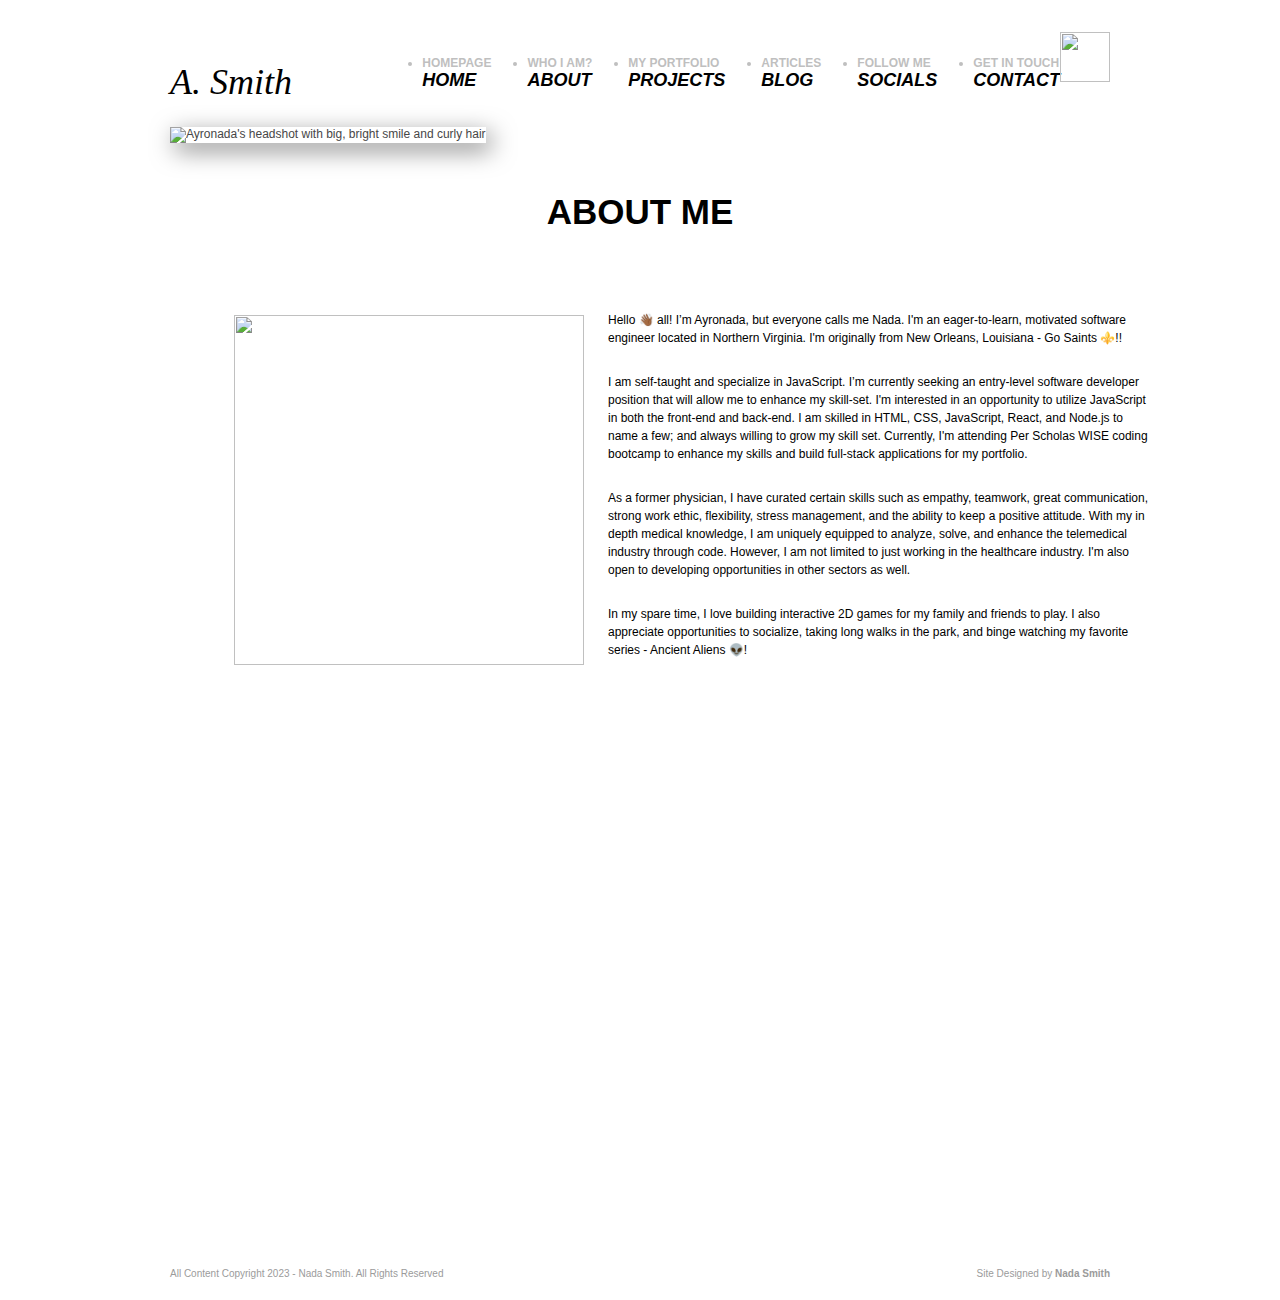
==== about.html @ b89fef7f "Update about.html" ====
<!DOCTYPE html>
<html lang="en">
    <head>
        <meta charset="UTF-8">
        <meta name="viewport" content="width=1000, user-scalable=0">
        <title>About Page</title>
        <link rel="stylesheet" href="https://meyerweb.com/eric/tools/css/reset/reset.css"> <!-- link to stylesheet that removes browser default styling-->
        <link rel="stylesheet" href="stylesheet.css">
        <script src="https://kit.fontawesome.com/10e9e3ac9a.js" crossorigin="anonymous"></script>

    </head>
    <body>
          
        <!--HEADER SECTION-->
        <header class="header-page">
            <div class="fixed-width clearfix">
                <em class="site-name">A. Smith</em>
                <nav class="moon">
                    <ul>
                        <li><a href="index.html">homepage<em>home</em></a></li>
                        <li><a href="#">who I am?<em>about</em></a></li>
                        <li><a href="projects.html">MY PORTFOLIO<em>projects</em></a></li>
                        <li><a href="https://medium.com/@ayronada">articles<em>blog</em></a></li>
                        <li><a href="socials.html">Follow Me<em>Socials</em></a></li>
                        <li><a href="contact.html">get in touch<em>contact</em></a></li>
                    </ul>
                    <img id="moon" src="moon.png" alt="">
                </nav>
            </div>
        </header>
    

        <div id="container" class="fixed-width">

            <section>
                <img class="top-image" src="nada6.png" alt="Ayronada's headshot with big, bright smile and curly hair">
            </section>

            <br>

            <h1 class="About-page-title">About Me</h1>

            <figure class="figure-about">

                <section class="professional-picture">
                    <img class="prof-pic" src="nada3.png" alt="">
                </section>
                
                <figcaption class="prof-text" class="clearfix">

                    <p>
                        Hello 👋🏾  all! I’m Ayronada, but everyone calls me Nada. I'm an eager-to-learn, motivated software engineer 
                        located in Northern Virginia. I'm originally from New Orleans, Louisiana - Go Saints ⚜️!!
                    </p>
                    <br>
                    <p>
                        I am self-taught and specialize in JavaScript. I’m currently seeking an entry-level software developer position 
                        that will allow me to enhance my skill-set. I'm interested in an opportunity to utilize JavaScript in both the 
                        front-end and back-end. I am skilled in HTML, CSS, JavaScript, React, and Node.js to name a few; and always willing 
                        to grow my skill set. Currently, I'm attending Per Scholas WISE coding bootcamp to enhance my skills and build 
                        full-stack applications for my portfolio.
                    </p>
                    <br>
                    <p>
                        As a former physician, I have curated certain skills such as empathy, teamwork, great communication, strong 
                        work ethic, flexibility, stress management, and the ability to keep a positive attitude. With my in depth 
                        medical knowledge, I am uniquely equipped to analyze, solve, and enhance the telemedical industry through code.
                        However, I am not limited to just working in the healthcare industry. I'm also open to developing opportunities 
                        in other sectors as well. 

                    </p>
                    <br>
                    <p>
                        In my spare time, I love building interactive 2D games for my family and friends to play. I also appreciate 
                        opportunities to socialize, taking long walks in the park, and binge watching my favorite series - Ancient Aliens 👽! 
                    </p>
                </figcaption>
            </figure>

            <!--FOOTER SECTION-->
            <footer class="footer-page-about">
                <div class="footer-page-content fixed-width clearfixed">
                    <small class="copyright">All Content Copyright 2023 - Nada Smith. All Rights Reserved</small>
                    <small class="credits">Site Designed by <a href="#">Nada Smith</a></small>
                </div>
            </footer>
    
    
            <script defer src="app2.js" charset="utf-8"></script>

        </div>

    </body>
</html>
---- stylesheet.css ----
body, *, *::before, *::after {     /*understand why we put this at the top*/
    box-sizing: border-box;
}

html, body {
    font-family: Helvetica, sans-serif;
    font-size: 12px;
    color:#474747;
}

body {
    background-color: var(--primary-color);
    min-height: 100vh;
}


.fixed-width {
    width: 940px;
    margin: 0 auto 0 auto;  /*centers the div when a block level element; centered bc left and right will automatically be caluclated by browswer to be centered*/
}

h1,h2,h3,h4,h5,h6, .title  {
    font-family: economica, sans-serif;
    text-transform: uppercase;
    font-weight: bold;
    margin: 0 0 1em;
    color: var(--secondary-color);
}

p {
    color: var(--secondary-color);
}

.icon {
    color: var(--secondary-color);
}

h2 {
    font-size: 1.6rem;
}

h3 {
    font-size: 1.2rem;
}

a {
    color: inherit; /*anchor will keep the same color and have no cast*/
    font-weight: bold;
    text-decoration: none;
}

a:hover, a:visited, a:active {
    text-decoration: none;
    color: inherit;
}

p {
    margin: 0.5em 0;
    line-height: 1.5em;
}

.clearfix:before, .clearfix:after {
    content: "";
    display: table;
    
}

.clearfix:after {
    clear:both;
}

/*=========================================
    Header
==========================================*/
.top-image {
    box-shadow: 5px 7px 25px rgba(0, 0, 0, 0.5);
}

.header-page {
       padding-bottom: 2em;
    }


    .header-page h1 {
        position: absolute;
        overflow: hidden;
        top: -100%;
        left: -100%;
    }

    .header-page > div {
        position: relative;
    }

    .site-name {
        font-family: cursive;
        font-size: 3rem;
        position: absolute;   
        bottom: 0;
        color: var(--secondary-color);
    }    

    .header-page nav {
        float: right;
        font-family: Economica, sans-serif;
        text-transform: uppercase;
    }

    .header-page nav li {
        color: #bfbfbf;
        float: left;
        margin-right: 3rem;
        padding-top: 3rem;
    }

    .header-page nav li:last-child {
        margin-right: 0
    }

    .header-page nav li em {
        display: block;         /*making em a block level element it will push it down to the next line*/
        color: var(--secondary-color);
        font-size: 1.5em;
    }

    .lightndark {
        width: 20px;
        cursor: pointer;
    }
    
    #moon {
        width: 50px;
        height: 50px;
        cursor: pointer;
        margin-top: 2em;
    }

    .moon {
        display: flex;
    }

    :root{
        --primary-color: white;
        --secondary-color: black;
    }
    .dark-theme {
        --primary-color: black;
        --secondary-color: white;
    }
    
/*========================================== 
    Main Visual 
==========================================*/

    .main-visual > img {
        width: 940px;
        display: block;
    }    

    .main-visual figcaption {
        background-color: #f6f6f6;
        padding: 0.5em 1em;
    }

    .main-visual figcaption > strong {
        font-size: 1.4em;
    }

    figcaption {
        padding-top: 3em;
    }
/*========================================
    About-Section
=========================================*/

img {
    width: 940px;
}

/*=============================
    Claims
=============================*/


.claim1 {
        float: left;
        width: 30%;
        margin-right: 5%;
        margin-bottom: 5%;  
}

    .claim1:last-child {
        margin-right: 0%;
    }

    .fa-magnifying-glass {
        font-size: 2.5rem;
        font-weight: bold;
        color:#9a9a9a;
        float: left;
        width: 25%;
    }

    .claim1 header > h2 {
        float: left;
        width: 75%;
        padding-left: 20%;
        font-size: 20.px;
    }

.para-2 {
    margin-top: 2em;
}

.claim2 {
        float: left;
        width: 30%;
        margin-right: 5%;
}

.work-image {
    box-shadow: 5px 7px 25px rgba(0, 0, 0, 0.5);
}

.work-image:hover {
    transform: scale(2.5);
}

.work-image-socials:hover {
    transform: scale(2);
    color: goldenrod;
}

.about-me-image {
    width: 278px;
    box-shadow: 5px 7px 25px rgba(0, 0, 0, 0.5);
}

.about-me-image:hover {
    transform: scale(2.5);
}
    .claim2:last-child {
        margin-right: 0%;
    }

    .fa-star {
        font-size: 2.5rem;
        font-weight: bold;
        color:#9a9a9a;
        float: left;
        width: 25%;
    }

    .claim2 header > h2 {
        float: left;
        width: 75%;
        padding-left: 35px;
        font-size: 20.px;
    }

.claim3 {
    float: left;
    width: 30%;
    margin-right: 5%;
}

    .claim3:last-child {
        margin-right: 0%;
    }

    .fa-readme {
        font-size: 2.5rem;
        font-weight: bold;
        color:#9a9a9a;
        float: left;
        width: 25%;
    }

    .claim3 header > h2 {
        float: left;
        width: 75%;
        padding-left: 45px;
        font-size: 20.5px;
    }

.data-block {
    margin-top: 5%;
    margin-bottom: 5%;
}

/*==============================
    Portfolio
==============================*/

    .portfolio {
        position: relative;      /*this element becomes the anchor*/
    }

    .portfolio::before {
        content: " ";
        display: block;
        height: 20px;
        background: url(Images/pattern3.png) left top repeat-x;
    }

    .title-wrapper {
        position: absolute;    /* this element becomes anchored to the anchor element*/
        top: 0;           
        left: 0;
        right: 0;              /*setting the element to top, left, right 0 will superimpose header onto div*/
        text-align: center;
    }

    .portfolio div > h2 {
        display: inline;
        background-color: var(--primary-color);
        padding-right: 3%;
        padding-left: 3%;
    }

.my-work {
    font-size: 35px;
}

.work1 {
    float: left;
    width: 22%;
    margin-right: 4%;
}

.work1 img {
    width: 200px;
    height: 120px;
  
}

.work1 figure {
    margin-top: 5em;
    margin-bottom: 1em;
}

.work2 {
    float: left;
    width: 22%;
    margin-right:4%;
}

.work2 img {
    width: 200px;
    height: 120px;
  
}

.work2 figure {
    margin-top: 5em;
    margin-bottom: 1em;
}

.work3 {
    float: left;
    width: 22%;
    margin-right: 4%;
}

.work3 img {
    width: 200px;
    height: 120px;
  
}

.work3 figure {
    margin-top: 5em;
    margin-bottom: 1em;
}

.work4 {
    float: left;
    width: 22%;
    margin-right: 0;
}

.work4 img {
    width: 200px;
    height: 120px;
    width: 100%;
}

.work4 figure {
    margin-top: 5em;
    margin-bottom: 1em;
}

.work5 {
    float: left;
    width: 22%;
    margin-right: 4%;
}

.work5 img {
    width: 200px;
    height: 120px;
  
}

.work5 figure {
    margin-top: 5em;
    margin-bottom: 1em;
}

.work6 {
    float: left;
    width: 22%;
    margin-right: 4%;
}

.work6 img {
    width: 200px;
    height: 120px;
  
}

.work6 figure {
    margin-top: 5em;
    margin-bottom: 1em;
}

.work7 {
    float: left;
    width: 22%;
    margin-right: 4%;
}

.work7 img {
    width: 200px;
    height: 120px;
  
}

.work7 figure {
    margin-top: 5em;
    margin-bottom: 1em;
}

.work8 {
    float: left;
    width: 22%;
    margin-right: 0;
}

.work8 img {
    width: 200px;
    height: 120px;
    width: 100%;
}

.work8 figure {
    margin-top: 5em;
    margin-bottom: 1em;
}
/*======================================
    Contact Form
=======================================*/

#contact-title {
    font-weight: bolder;
    font-size: 35px;
    text-align: center;
    color: var(--secondary-color);
}

.contact-page {
    display: flex;
    padding: 2%;
}

.map {
    padding-left: 1%;
}

.form {
    height: 2%;
    padding: 2%;
    background-color: mistyrose;
    box-shadow: 5px 7px 25px rgba(0, 0, 0, 0.5);
}

.form:hover {
    transform: scale(1.2);
}

.form-info {
    background-color: mistyrose;
}

.form-thank-you {
    display:;
    margin-top: 2%;
    height: 2%;
    padding: 2%;
    background-color: mistyrose;
    box-shadow: 5px 7px 25px rgba(0, 0, 0, 0.5);
    border: solid;
}

.form-thank-you h1 {
    font-size: x-large;
    font-weight:550;
}

.form-thank-you p {
    font-size: medium;
}

.form-thank-you:hover {
    transform: scale(1.5);
}

.form-thank-you p a:hover {
    color: goldenrod;
}

input[type=text] {
    width: 100%;
    margin-bottom: 1em;
    border: solid 2px;
    border-radius: 4px;
    background-color:ghostwhite;
}

input[type=text]:focus {
    background-color: bisque;
}

input[type=email] {
    width: 100%;
    margin-bottom: 1em;
    border: solid 2px;
    border-radius: 4px;
    background-color:ghostwhite;
}

input[type=email]:focus {
    background-color: bisque;
}


textarea {
    width: 100%;
    height: 150px;
    box-sizing: border-box;
    border: solid 2px;
    border-radius: 4px;
    resize: none;
    margin-bottom: 1em;
    background-color:ghostwhite;
}

textarea:focus {
    background-color: bisque;
}

button {
    border-radius: 10px;
    border: solid;
    background-color:white;
    box-shadow: 5px 7px 25px rgba(0, 0, 0, 0.5);
}

button:active {
    background-color:#bfbfbf;
}

.form-invalid {
    outline: 2px solid red !important;
}

/*=============================
    Footer
=============================*/

.footer-page::before {   /*use pseudoclass to create space on page w/o adding markup to index page*/
    content: " ";
    display: block;
    height: 5px;
}



.footer-page-index {
    color: #9b9b9b ;
    margin-top: 20vh;
}

    .footer-page-index .copyright {
        float: left;
    }
    
    .footer-page-index .socials {
        padding-left: 10%;
    }

    .footer-page-index .credits {
        float: right;
    }

.footer-page-about {
    color: #9b9b9b ;
    margin-top: 53vh;
}
    .footer-page-about .copyright {
        float: left;
    }
    
    .footer-page-about .socials {
        padding-left: 10%;
    }

    .footer-page-about .credits {
        float: right;
    }

.footer-page-projects {
    color: #9b9b9b ;
    margin-top: 50vh;
}
    .footer-page-projects .copyright {
        float: left;
    }
    
    .footer-page-projects .socials {
        padding-left: 10%;
    }

    .footer-page-projects .credits {
        float: right;
    }

.footer-page-socials {
    color: #9b9b9b ;
    margin-top: 50vh;
}
    .footer-page-socials .copyright {
        float: left;
    }
    
    .footer-page-socials .socials {
        padding-left: 10%;
    }

    .footer-page-socials .credits {
        float: right;
    }

.footer-page-contact {
    color: #9b9b9b ;
    margin-top: 52vh;
}
    .footer-page-contact .copyright {
        float: left;
    }
    
    .footer-page-contact .socials {
        padding-left: 10%;
    }

    .footer-page-contact .credits {
        float: right;
    }

    .footer-page-contact-copy {
        color: #9b9b9b ;
        margin-top: 73vh;
    }
        .footer-page-contact-copy .copyright {
            float: left;
        }
        
        .footer-page-contact-copy .socials {
            padding-left: 10%;
        }
    
        .footer-page-contact-copy .credits {
            float: right;
        }

@media (max-width:950px ) {
    .footer-page-index, .footer-page-about, .footer-page-projects, .footer-page-socials, .footer-page-contact {
        color: #9b9b9b ;
        font-size: 1rem;
        height: px;
        margin-top: auto;
        position: fixed;
        bottom: 0;
    }
}




#container {
    background-color: var(--primary-color);
}



    /*position: fixed;  /*=================================================*/
    /*bottom: 0;        /* this makes the footer stay at the bottom of page*/
    /*width: 100%;      /*=================================================
    }*/

    .footer-page .copyright {
        float: left;
    }
    
    .footer-page .socials {
        padding-left: 10%;
    }

    .footer-page .credits {
        float: right;
    }

.footer-page-content {
    padding: 2em 0;
}



/*====================================================
    Resume Page - body section
====================================================*/

.socials-page {
    width: 100%;
    height: 585px;
    display: flex;
    padding-top: 8em;
    padding-left: 5em;
    box-shadow: 5px 7px 25px rgba(1, 0, 0, 1);
}

.socials-page-title {
    text-align: center;
    font-size: xx-large;
    padding-top: 1em;
}


.my-resume {
    padding-left: 15.5em;
    padding-top: 6.5em;
}

.my-resume button {
    padding: 0.5em;
    border-radius: 3em;
    color: var(--secondary-color);
    background-color: var(--primary-color);
}

.my-resume button:hover {
    transform: scale(1.5);
    color: goldenrod;
}

.social-links {
    width: 320px;
    margin-top: 2em;
    padding-left: 15em;
}

.social-links p {
    text-align: center;
    padding: 0.5em;
}


.me {
    width: 300px ;
    height: 300px;
    margin-top: 2em;
    margin-left: 7em;
    border: solid white;
    box-shadow: 5px 7px 25px rgba(0, 0, 0, 0.5);
}

.me:hover {
    transform: scale(1.5);
    border-color: goldenrod;
}

.prof-pic {
    width: 350px;
    height: 350px;
    margin-top: 4em;
    margin-left: 2em;
}

.prof-pic:hover {
    transform: scale(1.2);
}

.prof-text {
    padding-top: 20px;
    padding-left: 2em;
    margin-top: 1.5em;
}

.About-page-title {
    font-size: 35px;
    text-align: center;
    margin-top: 35px;
}

.figure-about {
    display: flex;
    width: 940px;
    height: 500px;
}

figcaption strong {
    color: var(--secondary-color);
    font-size: xx-large;
}

.icon i:hover {
    color: darkgoldenrod;
    transform: rotate(360deg);   
}

.icon a:hover {
    color: darkgoldenrod;   
}
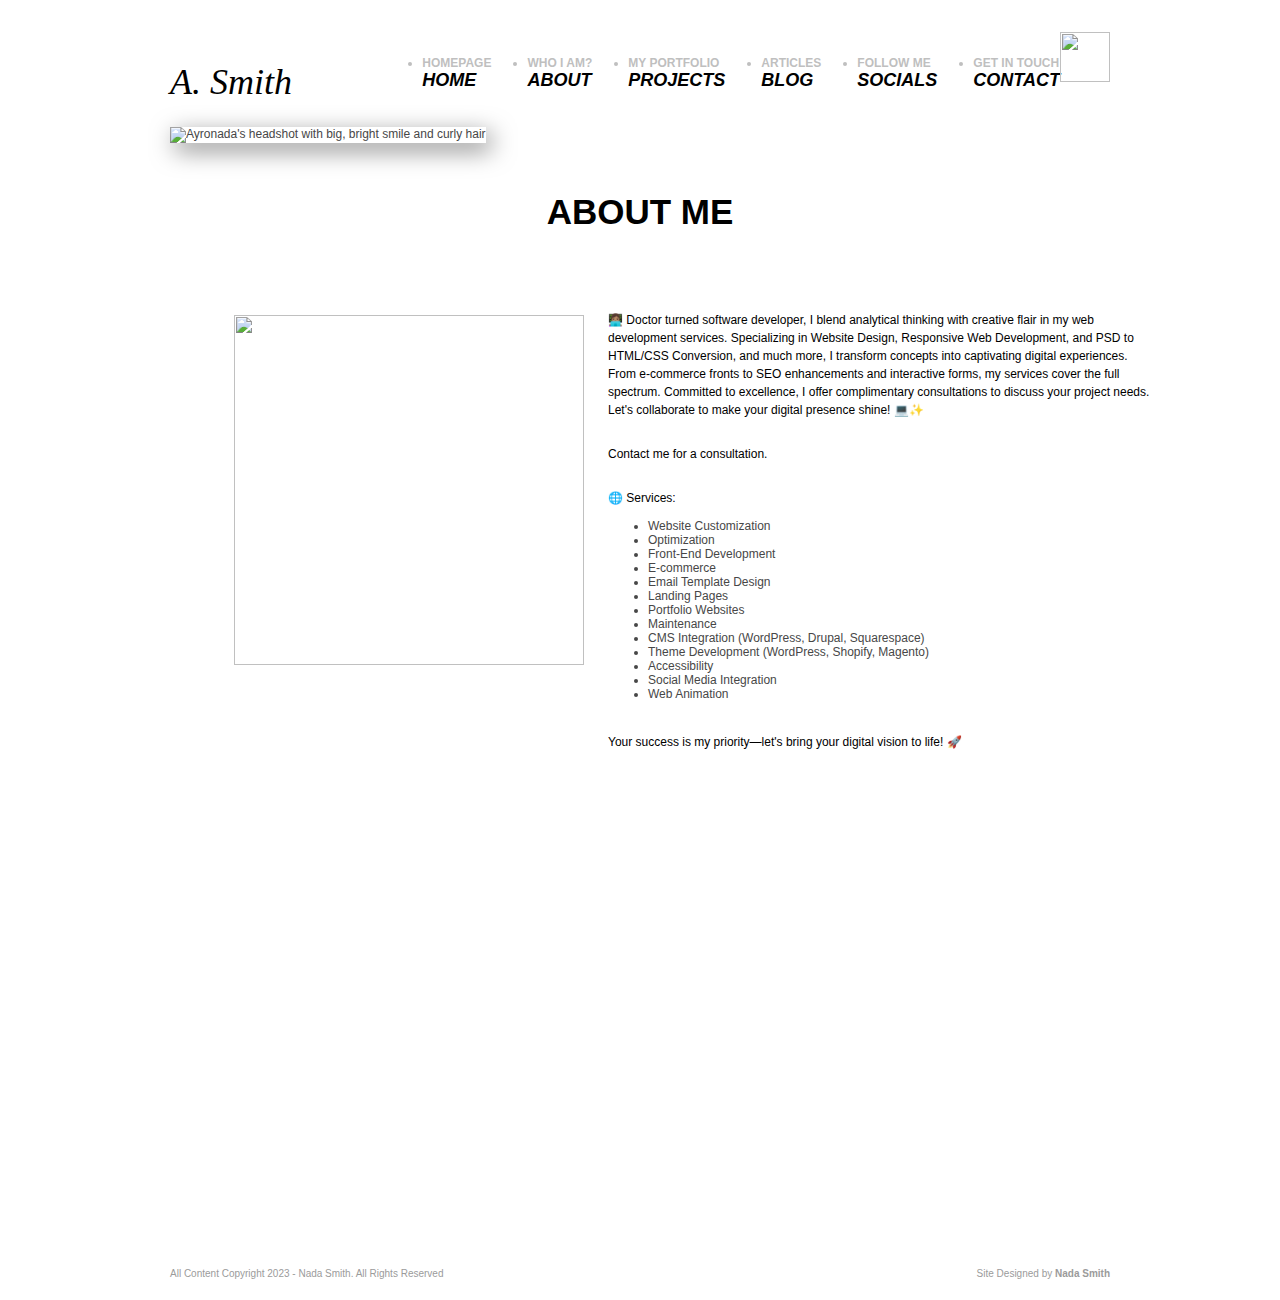
==== commit e4ffd2d2: "Update about.html" ====
--- a/about.html
+++ b/about.html
@@ -1,8 +1,18 @@
 <!DOCTYPE html>
 <html lang="en">
     <head>
+        <!-- Google tag (gtag.js) -->
+<script async src="https://www.googletagmanager.com/gtag/js?id=G-H4FD50S00R"></script>
+<script>
+  window.dataLayer = window.dataLayer || [];
+  function gtag(){dataLayer.push(arguments);}
+  gtag('js', new Date());
+
+  gtag('config', 'G-H4FD50S00R');
+</script>
         <meta charset="UTF-8">
         <meta name="viewport" content="width=1000, user-scalable=0">
+        <meta name='impact-site-verification' value='b959dd10-ce6d-4262-8fc2-a2ea185bd486' />
         <title>About Page</title>
         <link rel="stylesheet" href="https://meyerweb.com/eric/tools/css/reset/reset.css"> <!-- link to stylesheet that removes browser default styling-->
         <link rel="stylesheet" href="stylesheet.css">
@@ -49,30 +59,38 @@
                 <figcaption class="prof-text" class="clearfix">
 
                     <p>
-                        Hello 👋🏾  all! I’m Ayronada, but everyone calls me Nada. I'm an eager-to-learn, motivated software engineer 
-                        located in Northern Virginia. I'm originally from New Orleans, Louisiana - Go Saints ⚜️!!
+                        👩🏽‍💻 Doctor turned software developer, I blend analytical thinking with creative flair in my web development services. 
+                        Specializing in Website Design, Responsive Web Development, and PSD to HTML/CSS Conversion, and much more, I transform 
+                        concepts into captivating digital experiences. From e-commerce fronts to SEO enhancements and interactive forms, my 
+                        services cover the full spectrum. Committed to excellence, I offer complimentary consultations to discuss your project 
+                        needs. Let's collaborate to make your digital presence shine! 💻✨ 
                     </p>
                     <br>
                     <p>
-                        I am self-taught and specialize in JavaScript. I’m currently seeking an entry-level software developer position 
-                        that will allow me to enhance my skill-set. I'm interested in an opportunity to utilize JavaScript in both the 
-                        front-end and back-end. I am skilled in HTML, CSS, JavaScript, React, and Node.js to name a few; and always willing 
-                        to grow my skill set. Currently, I'm attending Per Scholas WISE coding bootcamp to enhance my skills and build 
-                        full-stack applications for my portfolio.
+                        Contact me for a consultation.
                     </p>
                     <br>
                     <p>
-                        As a former physician, I have curated certain skills such as empathy, teamwork, great communication, strong 
-                        work ethic, flexibility, stress management, and the ability to keep a positive attitude. With my in depth 
-                        medical knowledge, I am uniquely equipped to analyze, solve, and enhance the telemedical industry through code.
-                        However, I am not limited to just working in the healthcare industry. I'm also open to developing opportunities 
-                        in other sectors as well. 
-
+                       🌐 Services: 
+                        <ul>
+                            <li> Website Customization</li>
+                            <li> Optimization </li>
+                            <li> Front-End Development </li>
+                            <li> E-commerce </li>
+                            <li> Email Template Design </li>
+                            <li> Landing Pages </li>
+                            <li> Portfolio Websites </li>
+                            <li> Maintenance </li>
+                            <li> CMS Integration (WordPress, Drupal, Squarespace) </li>
+                            <li>  Theme Development (WordPress, Shopify, Magento) </li>
+                            <li> Accessibility </li>
+                            <li> Social Media Integration </li>
+                            <li>  Web Animation </li>
+                        </ul>
                     </p>
                     <br>
                     <p>
-                        In my spare time, I love building interactive 2D games for my family and friends to play. I also appreciate 
-                        opportunities to socialize, taking long walks in the park, and binge watching my favorite series - Ancient Aliens 👽! 
+                        Your success is my priority—let's bring your digital vision to life! 🚀
                     </p>
                 </figcaption>
             </figure>
@@ -85,8 +103,8 @@
                 </div>
             </footer>
     
-    
-            <script defer src="app2.js" charset="utf-8"></script>
+         
+            <script defer src="app3.js" charset="utf-8"></script>
 
         </div>
 
